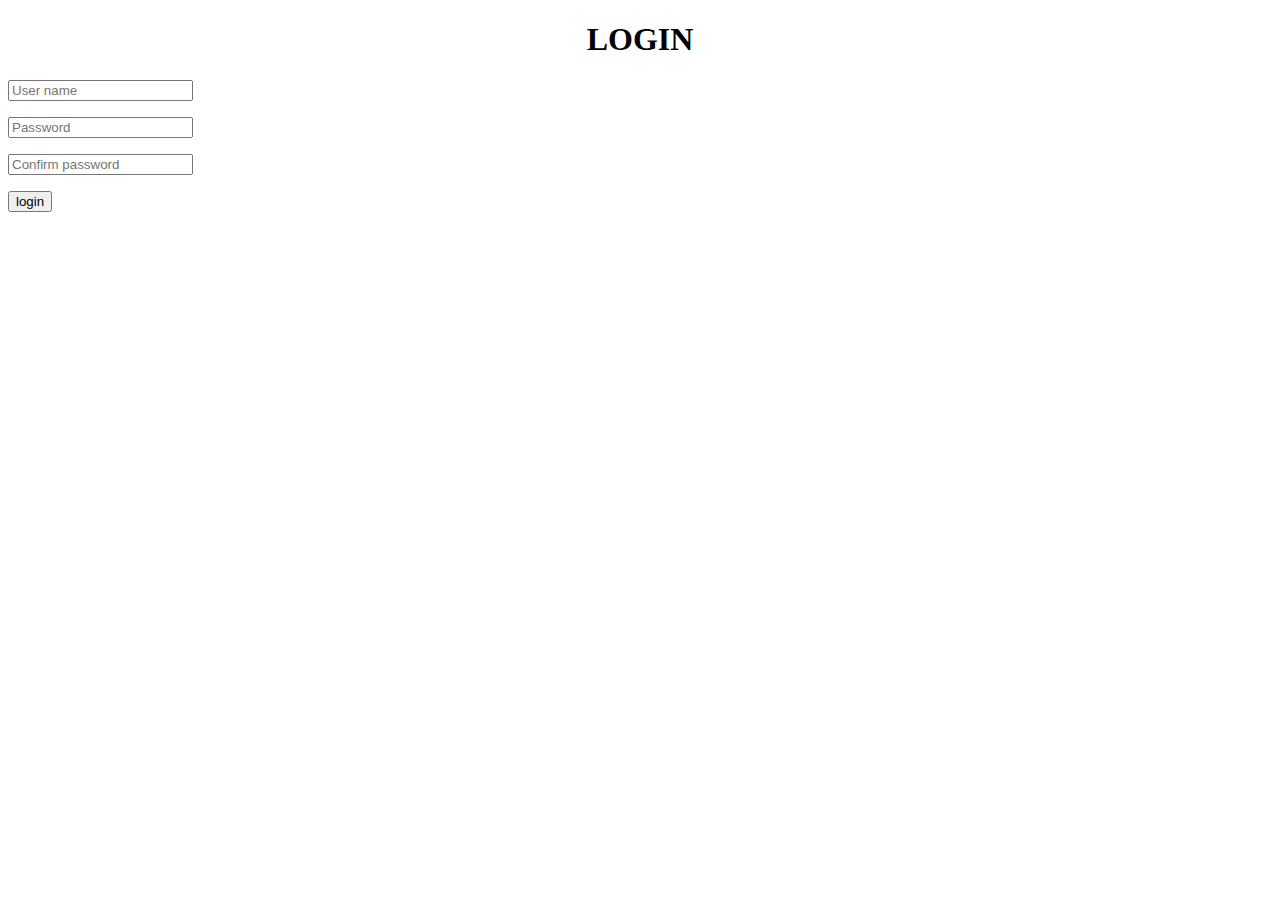
==== login.html @ fd7c57cd "my first commit" ====
<!DOCTYPE html>
<html>
<head>
	<title></title>
</head>
<body>
	<h1 align="center">LOGIN</h1>
	<form action="ram.html">
		<p><input placeholder="User name" type="text"/></p>
		<p><input placeholder="Password" type="password" required/></p>
		<p><input placeholder="Confirm password" type="password" required/></p>
		<button>login</button>
	</form>


</body>
</html>
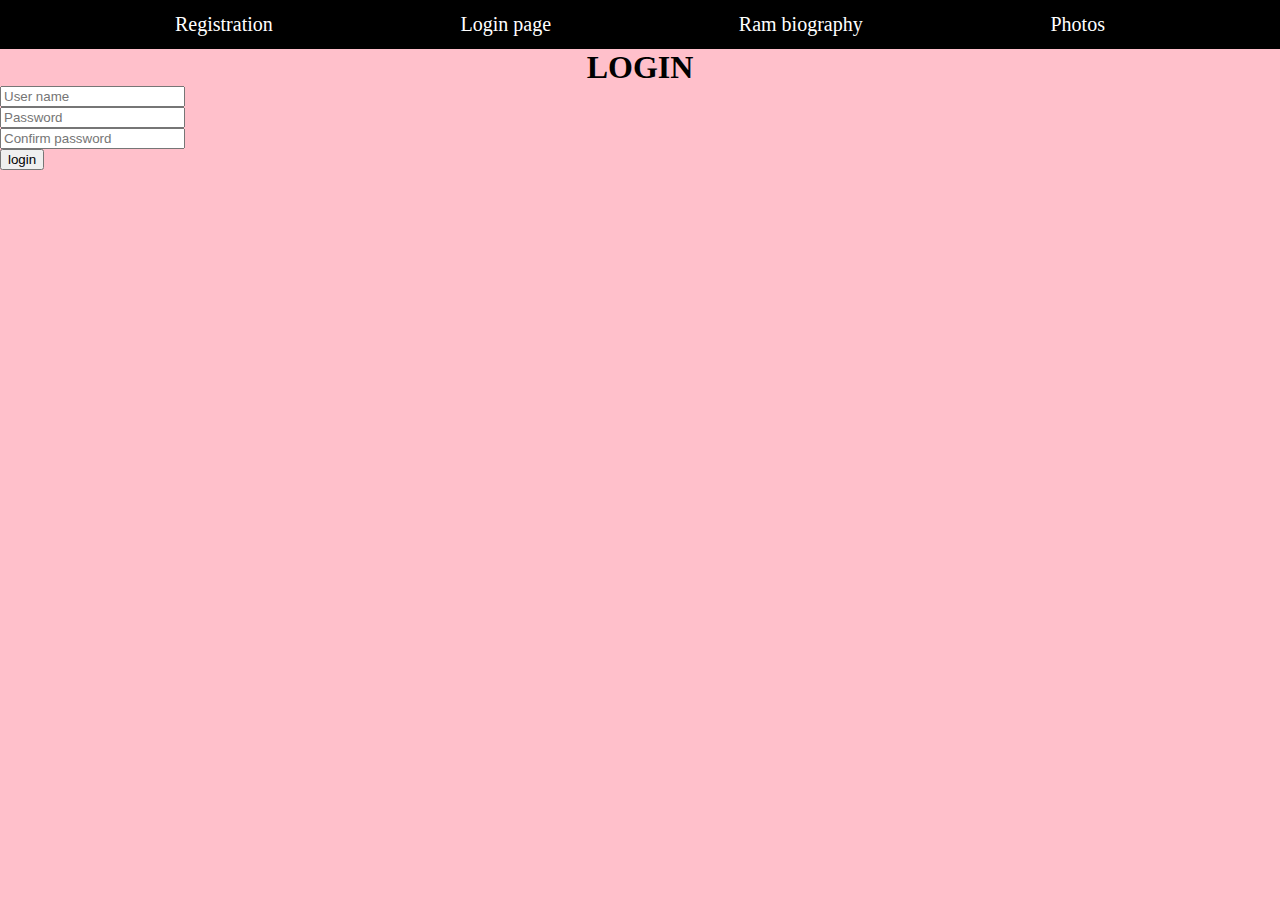
==== commit 233742cb: "register" ====
--- a/login.html
+++ b/login.html
@@ -2,8 +2,20 @@
 <html>
 <head>
 	<title></title>
+	<style type="text/css">
+		body{
+			background-color: pink;
+		}
+	</style>
+	<link rel="stylesheet" href="navigation.css"/>
 </head>
 <body>
+	<nav class="navigation">
+		<a href="register.html">Registration</a>
+		<a href="login.html">Login page</a>
+		<a href="ram.html">Ram biography</a>
+		<a href="photos.html">Photos</a>
+    </nav>
 	<h1 align="center">LOGIN</h1>
 	<form action="ram.html">
 		<p><input placeholder="User name" type="text"/></p>
--- a/navigation.css
+++ b/navigation.css
@@ -0,0 +1,17 @@
+*{
+			margin:0%;
+}
+	    .navigation{
+			background-color:black;
+			display:flex;
+			justify-content: space-evenly;
+}
+		.navigation a{
+			color: white;
+			text-decoration:none;
+			padding:1%;
+			font-size:20px;
+}
+        .navigation a:hover{
+        	background-color: purple;
+}